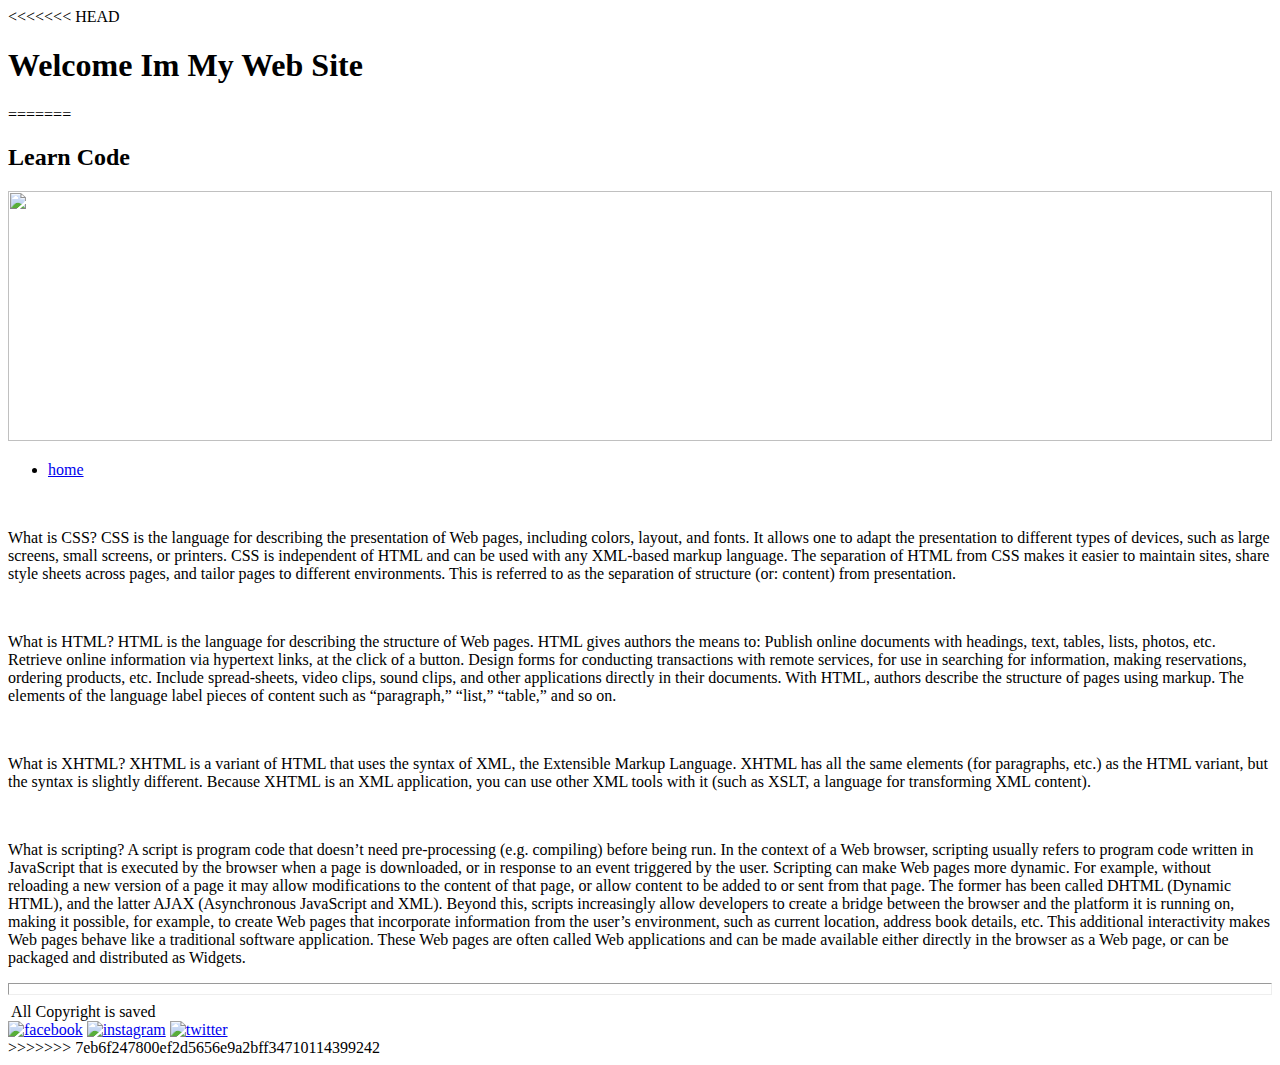
==== HTML/index2.html @ 7d853659 "add" ====
<!DOCTYPE html>
<html lang="en">
<<<<<<< HEAD
<head>
  <meta charset="UTF-8">
  <meta name="viewport" content="width=device-width, initial-scale=1.0">
  <title>Document</title>
</head>
<body>
 <h1>Welcome Im My Web Site </h1>
<script src="js/index.js"></script>
</body>
</html>
=======
  <head>
    <meta charset="UTF-8" />
    <meta name="viewport" content="width=device-width, initial-scale=1.0" />
    <link rel="stylesheet" href="index.css" />
    <title>Document</title>
  </head>
  <body>
    <header>
      <h2>Learn Code</h2>
      <img
        src="https://images.unsplash.com/photo-1542831371-29b0f74f9713?ixid=MXwxMjA3fDB8MHxzZWFyY2h8MXx8Y29kZXxlbnwwfHwwfA%3D%3D&ixlib=rb-1.2.1&w=1000&q=80"
        width="100%"
        height="250px"
        alt=""
        srcset=""
      />
      <nav>
        <ul>
          <li>
            <a href="index.html">home</a>
          </li>
          
        </ul>
      </nav>
    </header>
    <main>
      <article>
        <img
          class="imgAr"
          src="https://upload.wikimedia.org/wikipedia/commons/thumb/d/d5/CSS3_logo_and_wordmark.svg/80px-CSS3_logo_and_wordmark.svg.png"
          alt=""
          srcset=""
        />

        <p>
          What is CSS? CSS is the language for describing the presentation of
          Web pages, including colors, layout, and fonts. It allows one to adapt
          the presentation to different types of devices, such as large screens,
          small screens, or printers. CSS is independent of HTML and can be used
          with any XML-based markup language. The separation of HTML from CSS
          makes it easier to maintain sites, share style sheets across pages,
          and tailor pages to different environments. This is referred to as the
          separation of structure (or: content) from presentation.
        </p>
      </article>
      <!--02-->
      <article>
        <img
          class="imgAr"
          src="https://upload.wikimedia.org/wikipedia/commons/thumb/6/61/HTML5_logo_and_wordmark.svg/80px-HTML5_logo_and_wordmark.svg.png"
          alt=""
          srcset=""
        />

        <p>
          What is HTML? HTML is the language for describing the structure of Web
          pages. HTML gives authors the means to: Publish online documents with
          headings, text, tables, lists, photos, etc. Retrieve online
          information via hypertext links, at the click of a button. Design
          forms for conducting transactions with remote services, for use in
          searching for information, making reservations, ordering products,
          etc. Include spread-sheets, video clips, sound clips, and other
          applications directly in their documents. With HTML, authors describe
          the structure of pages using markup. The elements of the language
          label pieces of content such as “paragraph,” “list,” “table,” and so
          on.
        </p>
      </article>

      <!--03-->
      <article>
        <img
          class="imgAr"
          src="https://www.svgrepo.com/show/31053/xml.svg"
          alt=""
          srcset=""
        />

        <p>
          What is XHTML? XHTML is a variant of HTML that uses the syntax of XML,
          the Extensible Markup Language. XHTML has all the same elements (for
          paragraphs, etc.) as the HTML variant, but the syntax is slightly
          different. Because XHTML is an XML application, you can use other XML
          tools with it (such as XSLT, a language for transforming XML content).
        </p>
      </article>

      <!--04-->
      <article>
        <img
          class="imgAr"
          src="https://upload.wikimedia.org/wikipedia/commons/thumb/9/99/Unofficial_JavaScript_logo_2.svg/80px-Unofficial_JavaScript_logo_2.svg.png"
          alt=""
          srcset=""
        />

        <p>
          What is scripting? A script is program code that doesn’t need
          pre-processing (e.g. compiling) before being run. In the context of a
          Web browser, scripting usually refers to program code written in
          JavaScript that is executed by the browser when a page is downloaded,
          or in response to an event triggered by the user. Scripting can make
          Web pages more dynamic. For example, without reloading a new version
          of a page it may allow modifications to the content of that page, or
          allow content to be added to or sent from that page. The former has
          been called DHTML (Dynamic HTML), and the latter AJAX (Asynchronous
          JavaScript and XML). Beyond this, scripts increasingly allow
          developers to create a bridge between the browser and the platform it
          is running on, making it possible, for example, to create Web pages
          that incorporate information from the user’s environment, such as
          current location, address book details, etc. This additional
          interactivity makes Web pages behave like a traditional software
          application. These Web pages are often called Web applications and can
          be made available either directly in the browser as a Web page, or can
          be packaged and distributed as Widgets.
        </p>
      </article>
     <dir class="Lang"></dir>
    </main>
     <script src="js/user.js"></script>
     <p id="demo"></p>
    <hr style="height: 10px" />
    <footer>
      <span>
        <img
          src="https://pic.onlinewebfonts.com/svg/img_2932.png"
          alt=""
          srcset=""
          width="13px"
        />
        All Copyright is saved</span
      >
      <div class="social">
          <a href="https://www.facebook.com/"><img src="https://upload.wikimedia.org/wikipedia/commons/thumb/f/fb/Facebook_icon_2013.svg/50px-Facebook_icon_2013.svg.png" alt="facebook" srcset=""></a>
          <a href="https://www.instagram.com/"><img src="https://www.logo.wine/a/logo/Instagram/Instagram-Logo.wine.svg" alt="instagram" srcset="" width="100px"></a>
         <a href="https://twitter.com/twitter"> <img src="https://gfx4arab.com/wp-content/uploads/2020/06/twitter-3.svg" alt="twitter" srcset=""width="80px" ></a>
          <img src="" alt="" srcset="">
          
      </div>
    </footer>
    
  </body>
</html>
>>>>>>> 7eb6f247800ef2d5656e9a2bff34710114399242
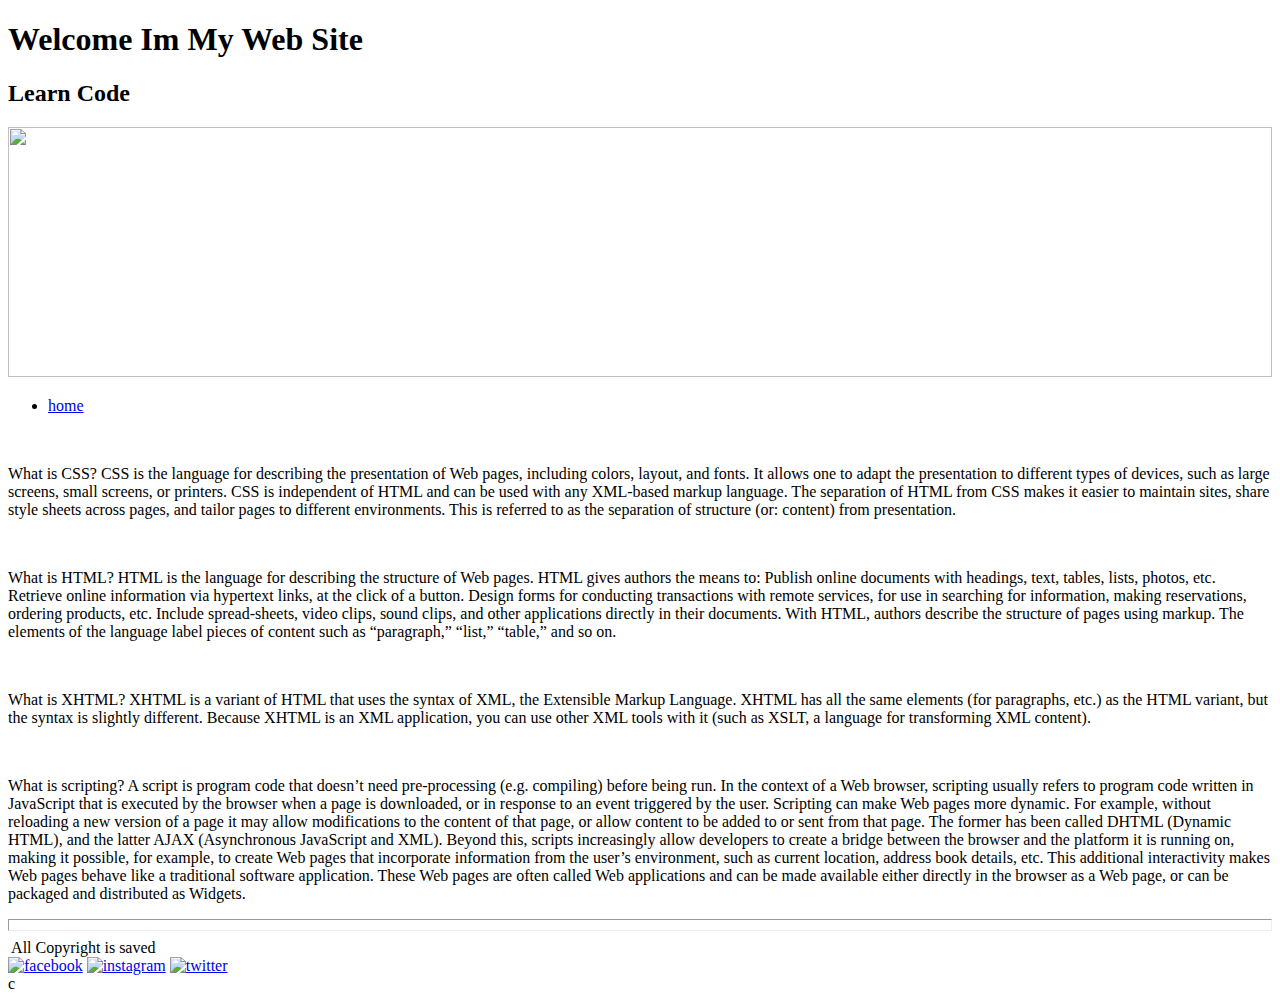
==== commit 1953eadf: "ad" ====
--- a/HTML/index2.html
+++ b/HTML/index2.html
@@ -1,6 +1,18 @@
 <!DOCTYPE html>
 <html lang="en">
-<<<<<<< HEAD
+
+<head>
+  <meta charset="UTF-8">
+  <meta name="viewport" content="width=device-width, initial-scale=1.0">
+  <title>Function</title>
+</head>
+<body>
+  <div id="divOne"></div>
+  <div id="divtwo"></div>
+<script src="js/index.js"></script>
+</body>
+</html>
+
 <head>
   <meta charset="UTF-8">
   <meta name="viewport" content="width=device-width, initial-scale=1.0">
@@ -11,7 +23,7 @@
 <script src="js/index.js"></script>
 </body>
 </html>
-=======
+
   <head>
     <meta charset="UTF-8" />
     <meta name="viewport" content="width=device-width, initial-scale=1.0" />
@@ -155,4 +167,4 @@
     
   </body>
 </html>
->>>>>>> 7eb6f247800ef2d5656e9a2bff34710114399242
+c
